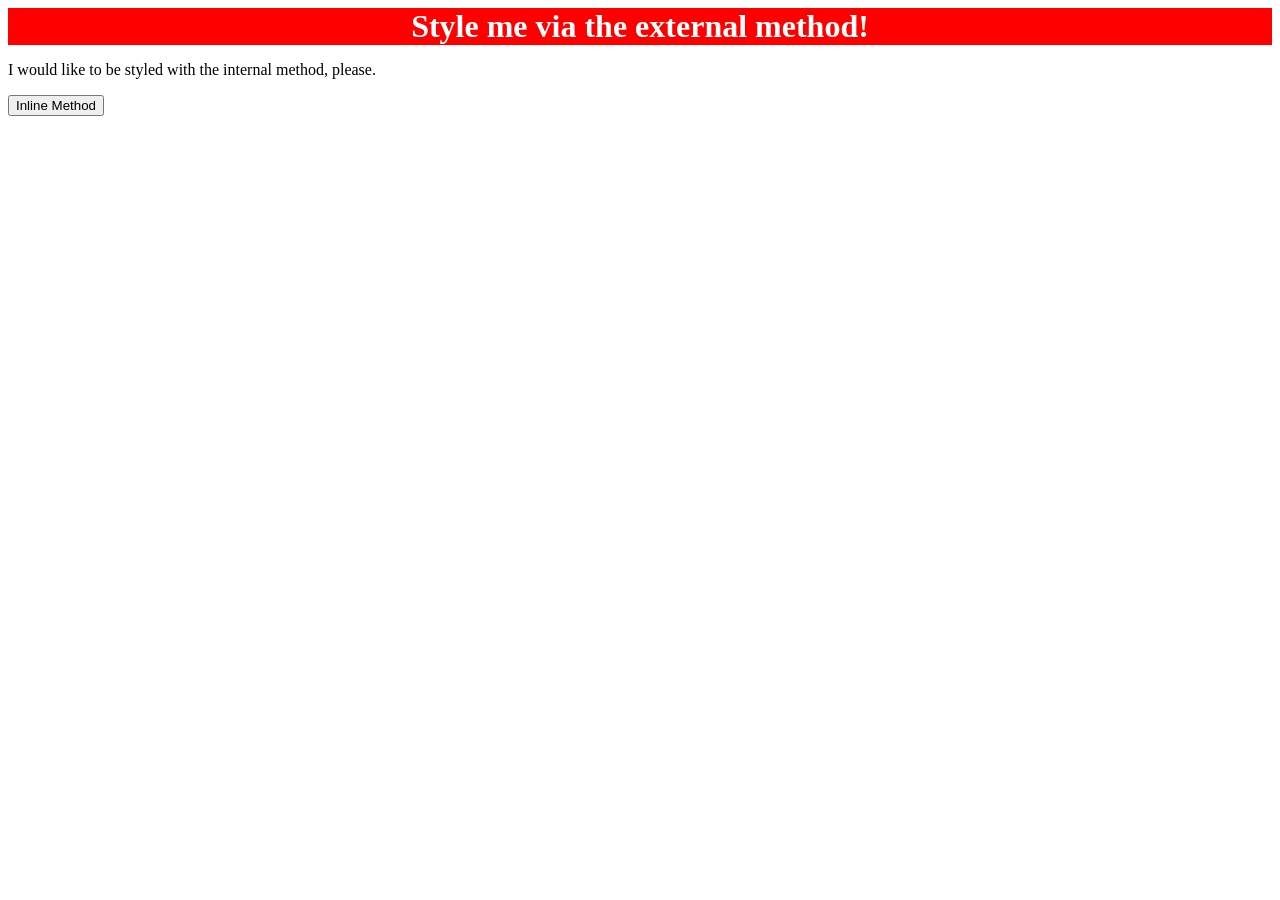
==== foundations/intro-to-css/01-css-methods/index.html @ b1583e29 "Created Stylesheet and linked it to the index file Used CSS to style div element:      a red backgro" ====
<!-- index.html -->
 
<!DOCTYPE html>
<html lang="en">
  <head>
    <meta charset="UTF-8">
    <meta http-equiv="X-UA-Compatible" content="IE=edge">
    <meta name="viewport" content="width=device-width, initial-scale=1.0">
    <title>Methods for Adding CSS</title>
    <link rel="stylesheet" href="styles.css">
  </head>
  <body>
    <div>Style me via the external method!</div>
    <p>I would like to be styled with the internal method, please.</p>
    <button>Inline Method</button>
  </body>
</html>
---- foundations/intro-to-css/01-css-methods/styles.css ----
/* styles.css */

div {
    background-color: red;
    color: white;
    font-size: 32px;
    font-weight: bold;
    text-align: center;
}
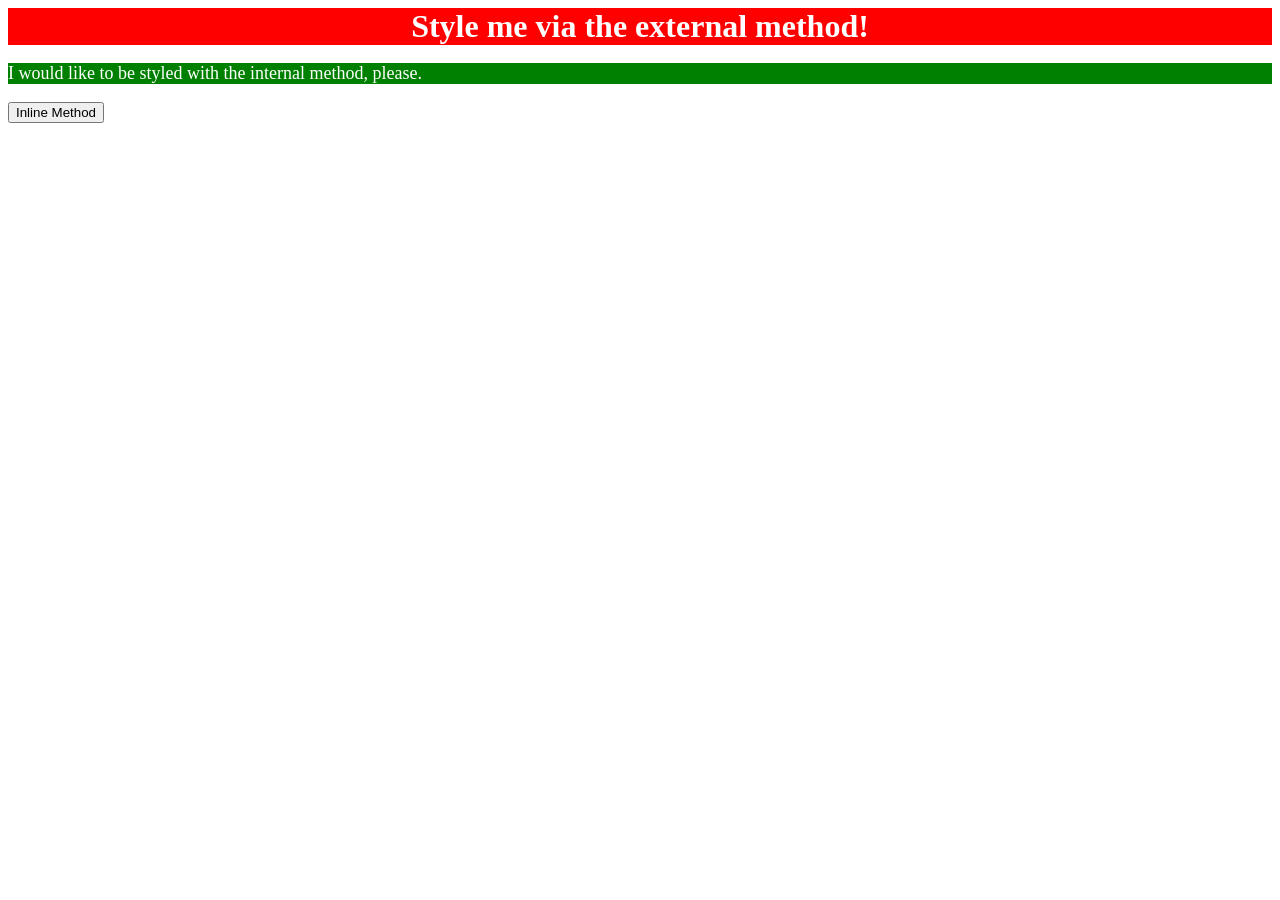
==== commit 8db0fe3d: "Added the style tag inside of the html file and styled the p element inside it :     green backgroun" ====
--- a/foundations/intro-to-css/01-css-methods/index.html
+++ b/foundations/intro-to-css/01-css-methods/index.html
@@ -1,5 +1,5 @@
 <!-- index.html -->
- 
+
 <!DOCTYPE html>
 <html lang="en">
   <head>
@@ -8,6 +8,14 @@
     <meta name="viewport" content="width=device-width, initial-scale=1.0">
     <title>Methods for Adding CSS</title>
     <link rel="stylesheet" href="styles.css">
+    <style>
+      p {
+        background-color: green;
+        color: white;
+        font-size: 18px
+      }
+
+    </style>
   </head>
   <body>
     <div>Style me via the external method!</div>
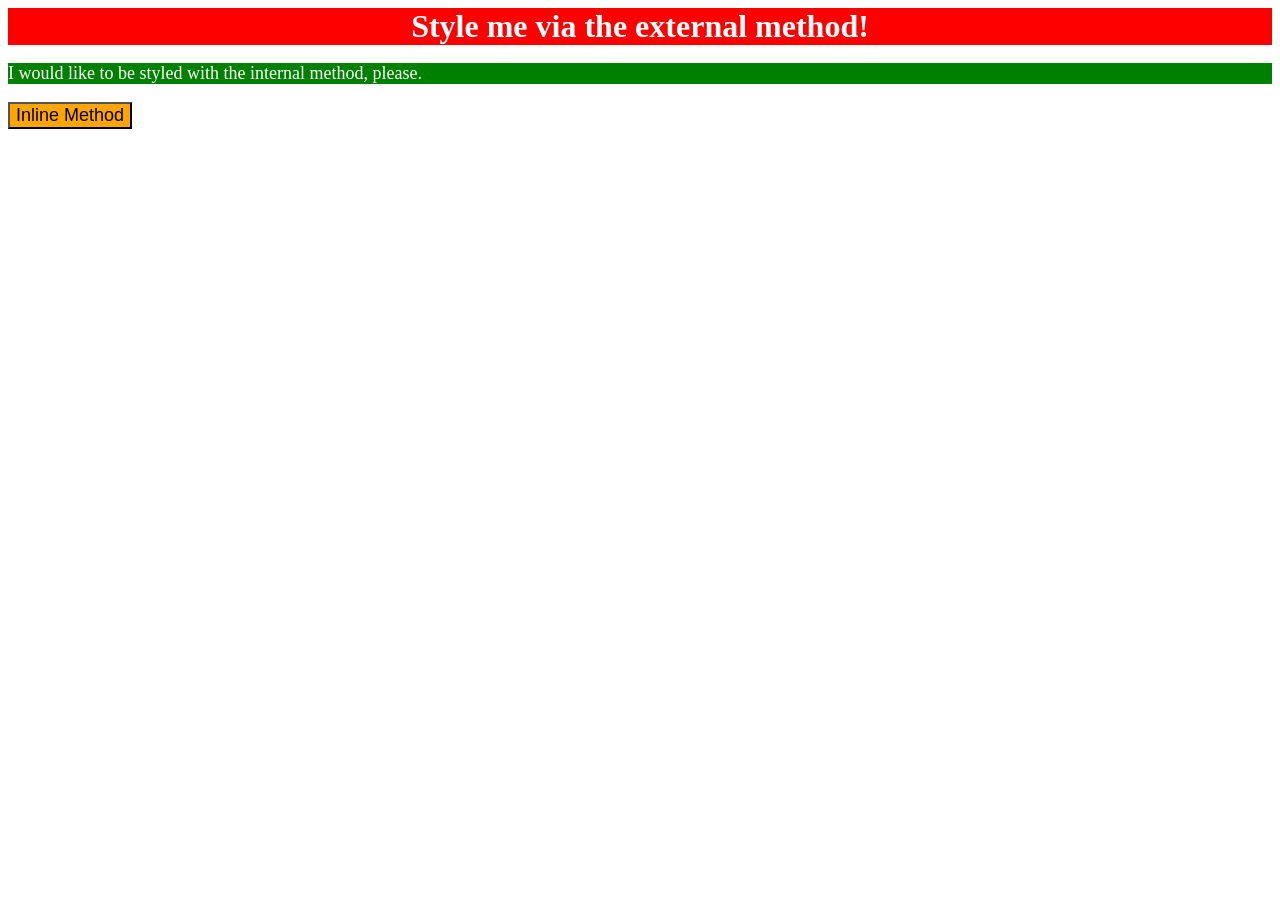
==== commit 956d329b: "added the style attribute to the button tag to style it  :     an orange background and a font size " ====
--- a/foundations/intro-to-css/01-css-methods/index.html
+++ b/foundations/intro-to-css/01-css-methods/index.html
@@ -20,6 +20,6 @@
   <body>
     <div>Style me via the external method!</div>
     <p>I would like to be styled with the internal method, please.</p>
-    <button>Inline Method</button>
+    <button style="background-color: orange; font-size: 18px;">Inline Method</button>
   </body>
 </html>
